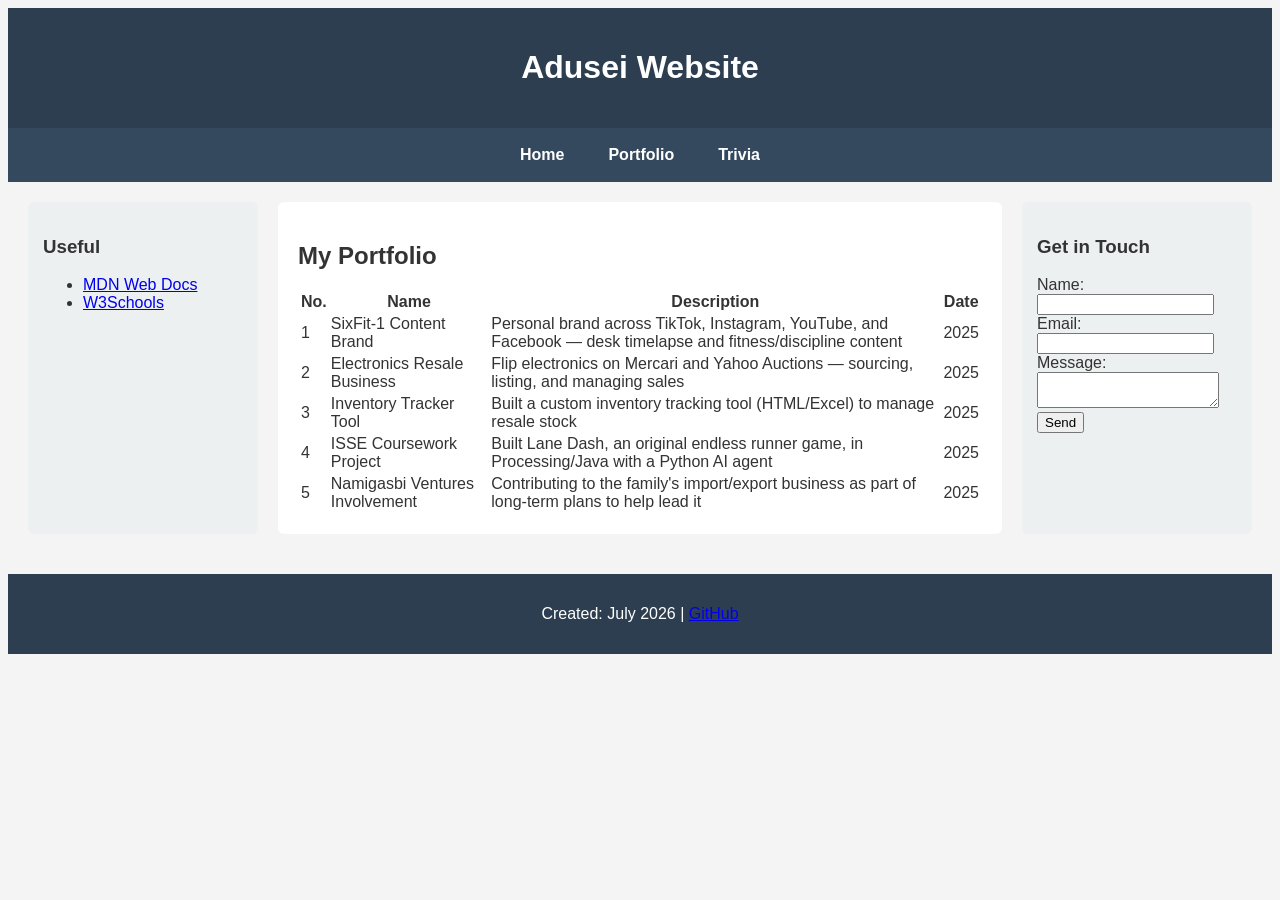
==== portfolio.html @ 5207fd4b "Create initial portfolio.html structure This file contains the structure and content of a personal p" ====
<!DOCTYPE html>
<html lang="en">
<head>
  <meta charset="UTF-8">
  <title>My Portfolio</title>
  <link rel="stylesheet" href="style.css">    
</head>
<body>
  <header>
    <h1>Adusei Website</h1>
  </header>
  <nav>
       <a href="index.html">Home</a>
       <a href="portfolio.html">Portfolio</a>
       <a href="trivia.html">Trivia</a>
  </nav>
  <div class="layout">
    <aside class="left-sidebar">
      <h3>Useful</h3>
      <ul>
        <li><a href="https://developer.mozilla.org" target="_blank">MDN Web Docs</a></li>
        <li><a href="https://www.w3schools.com" target="_blank">W3Schools</a></li>
      </ul>
    </aside>
    <main>
      <h2>My Portfolio</h2>
      <table>
        <tr>
          <th>No.</th>
          <th>Name</th>
          <th>Description</th>
          <th>Date</th>
        </tr>
        <tr>
          <td>1</td>
          <td>SixFit-1 Content Brand</td>
          <td>Personal brand across TikTok, Instagram, YouTube, and Facebook — desk timelapse and fitness/discipline content</td>
          <td>2025</td>
        </tr>
        <tr>
          <td>2</td>
          <td>Electronics Resale Business</td>
          <td>Flip electronics on Mercari and Yahoo Auctions — sourcing, listing, and managing sales</td>
          <td>2025</td>
        </tr>
        <tr>
          <td>3</td>
          <td>Inventory Tracker Tool</td>
          <td>Built a custom inventory tracking tool (HTML/Excel) to manage resale stock</td>
          <td>2025</td>
        </tr>
        <tr>
          <td>4</td>
          <td>ISSE Coursework Project</td>
          <td>Built Lane Dash, an original endless runner game, in Processing/Java with a Python AI agent</td>
          <td>2025</td>
        </tr>
        <tr>
          <td>5</td>
          <td>Namigasbi Ventures Involvement</td>
          <td>Contributing to the family's import/export business as part of long-term plans to help lead it</td>
          <td>2025</td>
        </tr>
      </table>
    </main>
    <aside class="right-sidebar">
        <h3>Get in Touch</h3>
        <form>
            <label for="name">Name:</label>
            <input type="text" id="name" required>
            <label for="email">Email:</label>
            <input type="email" id="email" required>
            <label for="message">Message:</label>
            <textarea id="message" required></textarea>
            <button type="submit">Send</button>
        </form>
    </aside>
  </div>
  <footer>
      <p>Created: July 2026 | <a href="https://github.com/sixadmedia" target="_blank">GitHub</a></p>
  </footer>
</body>
</html>
---- style.css ----
{
    margin: 0;
    padding: 0;
    box-sizing: border-box;
}

body {
    font-family: Arial, sans-serif;
    background-color: #f4f4f4;
    color: #333;
}

header {
    background-color: #2c3e50;
    color: white;
    padding: 20px;
    text-align: center;
}

nav {
    background-color: #34495e;
    display: flex;
    justify-content: center;
    gap: 20px;
    padding: 10px;
}

nav a {
    color: white;
    text-decoration: none;
    font-weight: bold;
    padding: 8px 12px;
}

nav a:hover {
    background-color: #1abc9c;
    border-radius: 4px;
}

.layout {
    display: flex;
    gap: 20px;
    padding: 20px;
}

.left-sidebar, .right-sidebar {
    background-color: #ecf0f1;
    padding: 15px;
    border-radius: 6px;
    width: 200px;
}

main {
    background-color: white;
    padding: 20px;
    border-radius: 6px;
    flex: 1;
}

footer {
    background-color: #2c3e50;
    color: white;
    text-align: center;
    padding: 15px;
    margin-top: 20px;
}
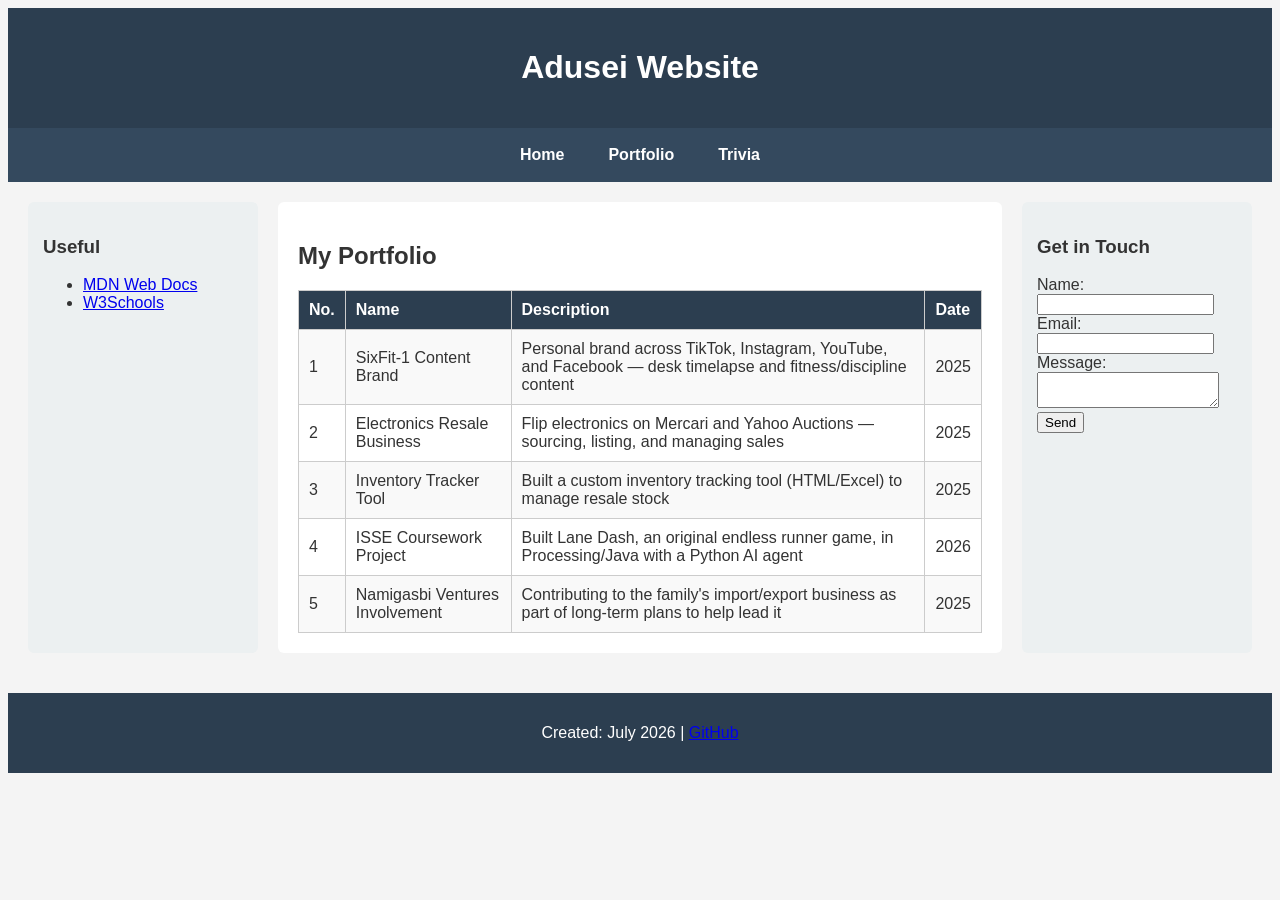
==== commit 6faeb659: "Update project year from 2025 to 2026" ====
--- a/portfolio.html
+++ b/portfolio.html
@@ -53,7 +53,7 @@
           <td>4</td>
           <td>ISSE Coursework Project</td>
           <td>Built Lane Dash, an original endless runner game, in Processing/Java with a Python AI agent</td>
-          <td>2025</td>
+          <td>2026</td>
         </tr>
         <tr>
           <td>5</td>
--- a/style.css
+++ b/style.css
@@ -65,3 +65,24 @@
     padding: 15px;
     margin-top: 20px;
 }
+
+table {
+    width: 100%;
+    border-collapse: collapse;
+    margin-top: 15px;
+}
+
+th, td {
+    border: 1px solid #ccc;
+    padding: 10px;
+    text-align: left;
+}
+
+th {
+    background-color: #2c3e50;
+    color: white;
+}
+
+tr:nth-child(even) {
+    background-color: #f9f9f9;
+}
